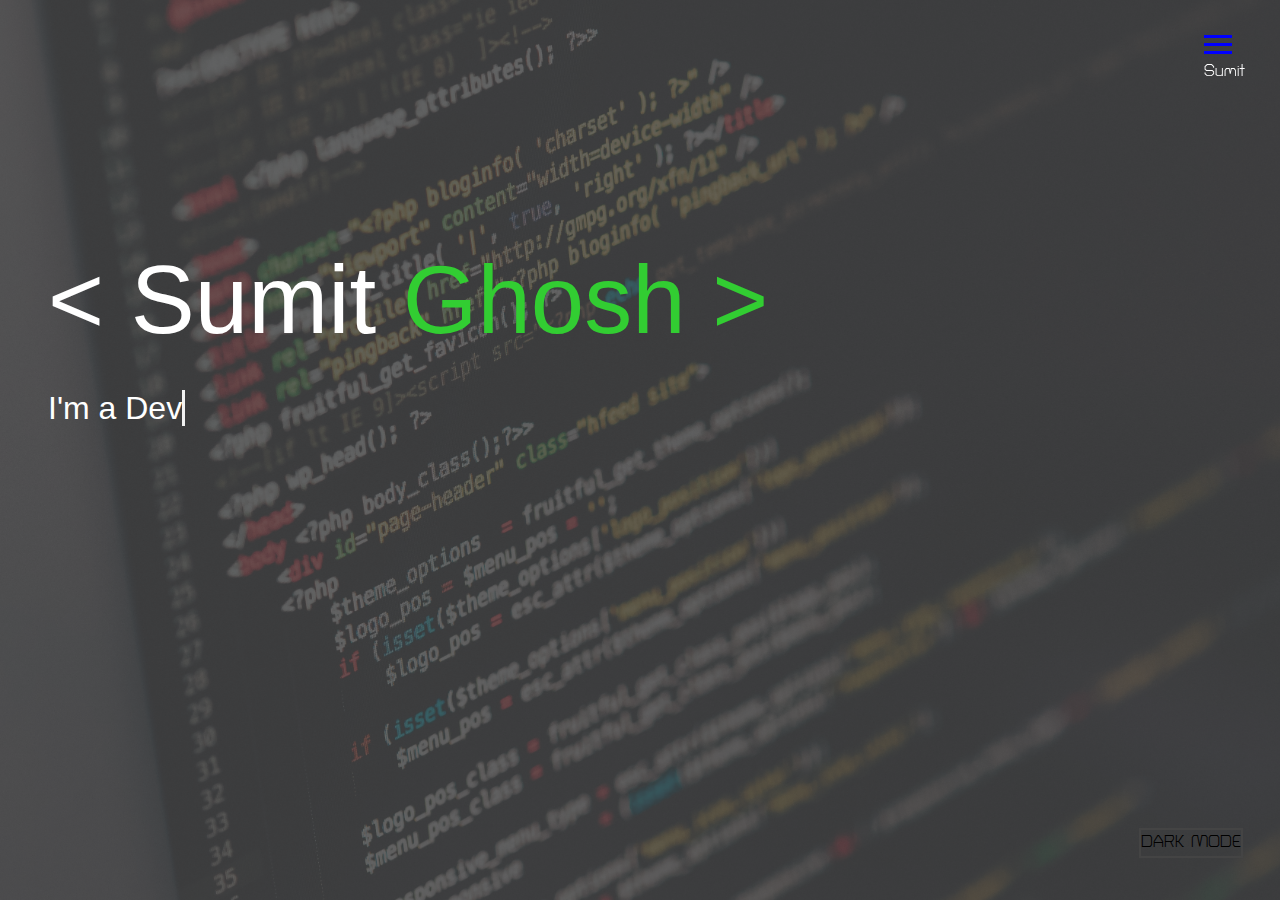
==== index.html @ f305300e "1st commit" ====
<!DOCTYPE html>
<html lang="en">

<head>
  <meta charset="UTF-8">
  <meta name="viewport" content="width=device-width, initial-scale=1.0">
  <meta http-equiv="X-UA-Compatible" content="ie=edge">
  <link rel="stylesheet" href="https://use.fontawesome.com/releases/v5.2.0/css/all.css" integrity="sha384-hWVjflwFxL6sNzntih27bfxkr27PmbbK/iSvJ+a4+0owXq79v+lsFkW54bOGbiDQ"
    crossorigin="anonymous">

  <link rel="stylesheet" href="css/main.css">
  <title>Welcome To My Portfolio</title>
</head>

<body id="bg-img">
  <header>
    <div class="menu-btn">
      <div class="btn-line"></div>
      <div class="btn-line"></div>
      <div class="btn-line"></div>

      <div style="font-family: 'Turret Road', cursive;">Sumit</div>
    </div>

    <nav class="menu">
      <div class="menu-branding">
        <div class="portrait"></div>
      </div>
      <ul class="menu-nav">
        <li class="nav-item current">
          <a href="index.html" class="nav-link"><span class="strike"></span>Home</a>
        </li>
        <li class="nav-item">
          <a href="about.html" class="nav-link"><span class="strike"></span>
            About Me
          </a>
        </li>
        <li class="nav-item">
          <a href="work.html" class="nav-link"><span class="strike"></span>My Projects</a>
        </li>
        <li class="nav-item">
          <a href="contact.html" class="nav-link"><span class="strike"></span>
            How To Reach Me
          </a>
        </li>
      </ul>
    </nav>
  </header>

  <main id="home">
    <h1 class="lg-heading">
      < Sumit
      <span class="text-secondary">Ghosh ></span>
    </h1>
    <h2>
      I'm a
      <span class="txt-type" data-wait="3000" data-words='["Developer","Designer","Programmer"]'></span>
      
     
    </h2>
    <div class="icons">
      <a href="https://twitter.com/home">
        <i class="fab fa-twitter fa-2x"></i>
      </a>
      <a href="#!">
        <i class="fab fa-facebook fa-2x"></i>
      </a>
      <a href="https://www.linkedin.com/in/sumit-ghosh-4a7663170">
        <i class="fab fa-linkedin fa-2x"></i>
      </a>
      <a href="https://github.com/hackSumit">
        <i class="fab fa-github fa-2x"></i>
      </a>
    </div>


    <div id="change">DARK MODE</div>


  </main>

 

  <script src="js/main.js">
    
   
  </script>
</body>

</html>
---- css/main.css ----
@import url(https://fonts.googleapis.com/css?family=Turret+Road:400,800&display=swap);

.menu-btn {
  position: absolute;
  z-index: 3;
  right: 35px;
  top: 35px;
  cursor: pointer;
  transition: all 0.5s ease-out;
   }
  .menu-btn .btn-line {
    width: 28px;
    height: 3px;
    margin: 0 0 5px 0;
    background: #0000ff;
    transition: all 0.5s ease-out;

  }
  
    .menu-btn.close .btn-line:nth-child(1) {
      transform: rotate(45deg) translate(5px, 5px); 
    }
    .menu-btn.close .btn-line:nth-child(2) {
      opacity:0 ; }
    .menu-btn.close .btn-line:nth-child(3) {
      transform: rotate(-45deg) translate(7px, -6px); }

.menu {
  position: fixed;
  top: 0;
  width: 100%;
  opacity: 0.9;
  visibility: hidden; 
}
  .menu.show{

    visibility: visible; 
  }
  .menu-branding, .menu-nav {
    display: flex;
    flex-flow: column wrap;
    align-items: center;
    justify-content: center;
    float: left;
    width: 50%;
    height: 100vh;
    overflow: hidden; }
  .menu-nav {
    margin: 0;
    padding: 0;
    background: #373737;
    list-style: none;
    transform: translate3d(0, -100%, 0);
    transition: all 0.5s ease-out; 
  }
    .menu-nav.show {
      transform: translate3d(0,0, 0);
       }
  .menu-branding {
    background: #444;
    transform: translate3d(0, -100%, 0);
    transition: all 0.5s ease-out; 
  }
    .menu-branding.show {
      transform: translate3d(0, 0, 0); }


    .menu-branding .portrait {
      width: 250px;
      height: 250px;
      background: url("../img/sumit1.jpg");
      border-radius: 50%;
      border: solid 3px rgb(50,205,50);
       rgb(50,205,50)
       }
  .menu .nav-item {
    transform: translate3d(600px, 0, 0);
    transition: all 0.5s ease-out; }
    .menu .nav-item.show {
      transform: translate3d(0, 0, 0); }
    .menu .nav-item.current > a {
      color: #eece1a; }
  .menu .nav-link {
    display: inline-block;
    position: relative;
    font-size: 30px;
    transform: uppercase;
    padding: 1rem 0;
    font-weight: 300;
    color: rgb(50,205,50);
    text-decoration: none;
    transition: all 0.5s ease-out;
    
     }
     /*unstrike when hover is over*/

    .menu .nav-link:hover {

      color: #eece1a; 

  

    }


 

.nav-item:nth-child(1) {
 
  transition-delay: 0.1s;
   
}

.nav-item:nth-child(2) {
  transition-delay: 0.2s; }

.nav-item:nth-child(3) {
  transition-delay: 0.3s; }

.nav-item:nth-child(4) {
  transition-delay: 0.4s; 
}

.menu .nav-link:hover .strike{
  animation: strikes 1s ;
  animation-fill-mode: forwards;
  position: fixed;
  top:50%;
  width:100%;
  height:2px;   
  background: red;

}
   @keyframes strikes {
  from {
      width: 0%;
      
      }
  to {
    
    width:100%;

      }
}

* {
  box-sizing: border-box; }

body {
  background: #444;
  color: #fff;
  height: 100%;
  margin: 0;
  font-family: 'Segoe UI', Tahoma, Geneva, Verdana, sans-serif;
  line-height: 1.5;
   }

  
  body#bg-img {
    background: url(../img/bg2.jpg);
    background-attachment: fixed;
    background-size: cover; }
    body#bg-img:after {
      content: '';

      position: absolute;
      top: 0;
      right: 0;
      width: 100%;
      height: 100%;
      z-index: -1;
      transition:0.5s ease-in;
      background: rgba(68, 68, 68, 0.8); }

            /*background: rgba(0,107,56, 0.6)*/
    body#bg-img.mod:after {

      transition:0.5s ease-in;

      background: rgba(0,107,56, 0.6);
     
   
     }

    
   

      

h1,
h2,
h3 {
  margin: 0;
  font-weight: 400;
  font-size:2rem;

   }
.txt-type{
font-size:2.7rem;
}
  /*Cursor*/
  .txt-type >.txt{
    border-right: 0.2rem solid  #f2f2f2;
    font-size:2.0rem;
  }
  h1.lg-heading,
  h2.lg-heading,
  h3.lg-heading {
    font-size: 6rem; }
  h1.sm-heading,
  h2.sm-heading,
  h3.sm-heading {
    margin-bottom: 2rem;
    padding: 0.2rem 1rem;
    font-size:2rem;
    background: rgba(73, 73, 73, 0.5); }





a {
  color: #fff;
  text-decoration: none; }

header {
  position: fixed;
  z-index: 2;
  width: 100%; }

.text-secondary {
  color: rgb(50,205,50); }

main {
  padding: 3rem;
  min-height: calc(100vh - 60px); }
  main .icons {
    margin-top: 1rem; }
    main .icons a {
      padding: 0.4rem; }
      main .icons a:hover {
        color: #eece1a;
        transition: all 0.5s ease-out; }
  main#home {
    overflow: hidden; }
    main#home h1 {
      margin-top: 20vh; }

.about-info {
  display: grid;
  grid-gap: 30px;
  grid-template-areas: 'bioimage bio bio' 'job1 job2 job3';
  grid-template-columns: repeat(3, 1fr); }
  .about-info .bio-image {
    grid-area: bioimage;
    margin: auto;
    border-radius: 50%;
    border: rgb(50,205,50) 3px solid; }
  .about-info .bio {
    grid-area: bio;
    font-size: 1.5rem; }
  .about-info .job-1 {
    grid-area: job1;
    animation: slidein 3s ease-in-out; 
  }
   @keyframes slidein {
  from {
      opacity: 0;
      width: 0%;
      
      }
  to {
    opacity: 1;
    width:100%;

      }
}

  .about-info .job-2 {
    grid-area: job2;
    opacity:0;
    animation:slideintwo 3s 3s ease-in-out; 
    animation-fill-mode: forwards;
}
 @keyframes slideintwo{
  from {
    /*transform: translateX(-425px);*/
    opacity: 0;
    width:0%;
  
  }

  to {
  opacity: 1;      
  width:100%;
  
   }
}


  .about-info .job-3 {
    grid-area: job3;
    /*grid-area: job2;*/
    opacity:0;
    animation:slideinthree 3s 6s ease-in-out; 
    animation-fill-mode: forwards; 
  }


 @keyframes slideinthree{
  from {
    /*transform: translateX(-425px);*/
    opacity: 0;
    width:0%;
  
  }

  to {
  opacity: 1;      
  width:100%;
  
   }
}

  .about-info .job {
    background: #515151;
    padding: 0.5rem;
    border-bottom: rgb(50,205,50) 5px solid; }

.projects {
  display: grid;
  grid-gap: 0.7rem;
  grid-template-columns: repeat(3, 1fr); }
  .projects img {
    width: 100%;
    border: 3px #fff solid; }
    .projects img:hover {
      opacity: 0.5;
      border-color: #eece1a;
      transition: all 0.5s ease-out; }

.boxes {
  display: flex;
  flex-wrap: wrap;
  justify-content: space-evenly;
  align-items: center;
  margin-top: 1rem; }
  .boxes div {
    font-size: 2rem;
    border: 3px #fff solid;
    padding: 1.5rem 2.5rem;
    margin-bottom: 3rem;
    transition: all 0.5s ease-out; }
    .boxes div:hover {
      padding: 0.5rem 1.5rem;
      background: #eece1a;
      color: #000; }
      .boxes div:hover span {
        color: #000; }

.btn, .btn-dark, .btn-light {
  display: block;
  padding: 0.5rem 1rem;
  border: 0;
  margin-bottom: 0.3rem; }
  .btn:hover, .btn-dark:hover, .btn-light:hover {
    background: #eece1a;
    color: #000; }

.btn-dark {
  background: black;
  color: #fff; }

.btn-light {
  background: #c4c4c4;
  color: #333; }

#main-footer {
  text-align: center;
  padding: 1rem;
  background: #2b2b2b;
  color: #fff;
  height: 60px; }

@media screen and (min-width: 1171px) {
  .projects {
    grid-template-columns: repeat(4, 1fr); } }

@media screen and (min-width: 769px) and (max-width: 1170px) {
  .projects {
    grid-template-columns: repeat(3, 1fr); } 
  }

@media screen and (max-width: 768px) {
  main {
    align-items: center;
    text-align: center; }
    main .lg-heading {
      line-height: 1;
      margin-bottom: 1rem; }
  ul.menu-nav,
  div.menu-branding {
    float: none;
    width: 100%;
    min-height: 0; }
    ul.menu-nav.show,
    div.menu-branding.show {
      transform: translate3d(0, 0, 0); }
  .menu-nav {
    height: 75vh;
    transform: translate3d(-100%, 0, 0);
    font-size: 24px; }
  .menu-branding {
    height: 25vh;
    transform: translate3d(100%, 0, 0); }
    .menu-branding .portrait {

      background: url("../img/sumit2.jpg");
      width: 150px;
      height: 150px; 
    }
  .about-info {
    grid-template-areas: 'bioimage' 'bio' 'job1' 'job2' 'job3';
    grid-template-columns: 1fr; }
  .projects {
    grid-template-columns: repeat(2, 1fr); }

    }

@media screen and (max-width: 500px) {
  main {
    padding: 2rem; }
    main #home h1 {
      margin-top: 10vh; }
    main .lg-heading {
      margin-top: 1rem;
      font-size: 5rem; }
  .projects {
    grid-template-columns: 1fr; }
     }


.job .cont-flex
{
  display: flex;
  flex-direction: row;
  flex-wrap:wrap;
  justify-content: space-between;
  
}
.cont-flex .flex-item
{

  display: flex;
  font-size:20px;

}

#change
{
  display:flex;
position:absolute;
top:92%;
left:89%;
color:#000000;
font-size:17px; 
cursor:pointer;
font-family: 'Turret Road', cursive;
border:solid 2px rgba(68, 68, 68, 1);

}
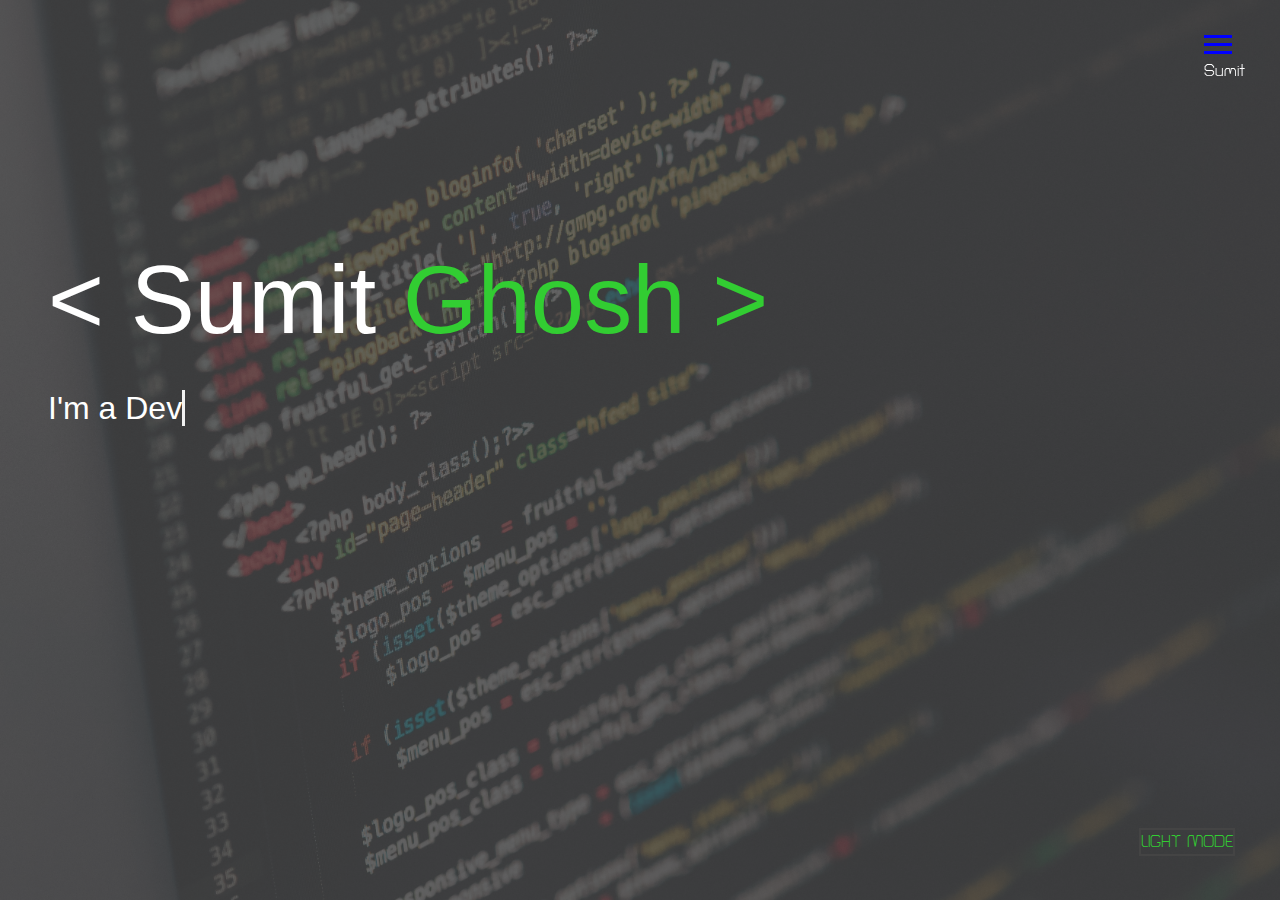
==== commit 24ad9841: "4-commit" ====
--- a/index.html
+++ b/index.html
@@ -77,7 +77,7 @@
     </div>
 
 
-    <div id="change">DARK MODE</div>
+    <div id="change">LIGHT MODE</div>
 
 
   </main>
--- a/css/main.css
+++ b/css/main.css
@@ -1,4 +1,9 @@
 @import url(https://fonts.googleapis.com/css?family=Turret+Road:400,800&display=swap);
+* {
+  box-sizing: border-box; 
+  padding: 0;
+  margin:0;
+  }
 
 .menu-btn {
   position: absolute;
@@ -143,11 +148,11 @@
       }
 }
 
-* {
-  box-sizing: border-box; }
-
-body {
-  background: #444;
+
+
+body{
+  /*background:rgba(0,107,56,0.9);*/
+  background:#444;
   color: #fff;
   height: 100%;
   margin: 0;
@@ -155,7 +160,17 @@
   line-height: 1.5;
    }
 
-  
+   body#b-color{
+   /* background:rgba(0,107,56,0.9);*/
+  
+   }
+  
+
+.bkcolor{
+
+  background:rgba(0,107,56,0.9);
+
+}
   body#bg-img {
     background: url(../img/bg2.jpg);
     background-attachment: fixed;
@@ -383,6 +398,7 @@
   height: 60px; }
 
 @media screen and (min-width: 1171px) {
+
   .projects {
     grid-template-columns: repeat(4, 1fr); } }
 
@@ -395,9 +411,11 @@
   main {
     align-items: center;
     text-align: center; }
+     
     main .lg-heading {
       line-height: 1;
-      margin-bottom: 1rem; }
+      margin-bottom: 1rem; 
+      font-size: 4rem;}
   ul.menu-nav,
   div.menu-branding {
     float: none;
@@ -434,10 +452,29 @@
       margin-top: 10vh; }
     main .lg-heading {
       margin-top: 1rem;
-      font-size: 5rem; }
+      font-size: 2.5rem; }
   .projects {
     grid-template-columns: 1fr; }
+
+     #change
+    {
+    border:0px rgba(68, 68, 68, 1);
+    transform: translate(-180%,-29%);
+    font-size:30%;
+    margin:0px;
+    padding: 0px;
+    width:20%;
+
+      }
+     .job .cont-flex .flex-item
+    {
+
+    font-size:1rem;
+    box-sizing: border-box;
+
+    }
      }
+
 
 
 .job .cont-flex
@@ -445,27 +482,28 @@
   display: flex;
   flex-direction: row;
   flex-wrap:wrap;
-  justify-content: space-between;
-  
-}
-.cont-flex .flex-item
+  /*justify-content: space-between;
+*/  flex-shrink:2;
+  
+}
+
+.job .cont-flex li
 {
-
-  display: flex;
+  padding:0px 4px;
   font-size:20px;
-
 }
 
 #change
 {
-  display:flex;
+  
 position:absolute;
 top:92%;
 left:89%;
-color:#000000;
-font-size:17px; 
+color:rgb(50,205,50);
+font-size:100%; 
 cursor:pointer;
 font-family: 'Turret Road', cursive;
+
 border:solid 2px rgba(68, 68, 68, 1);
 
 }
